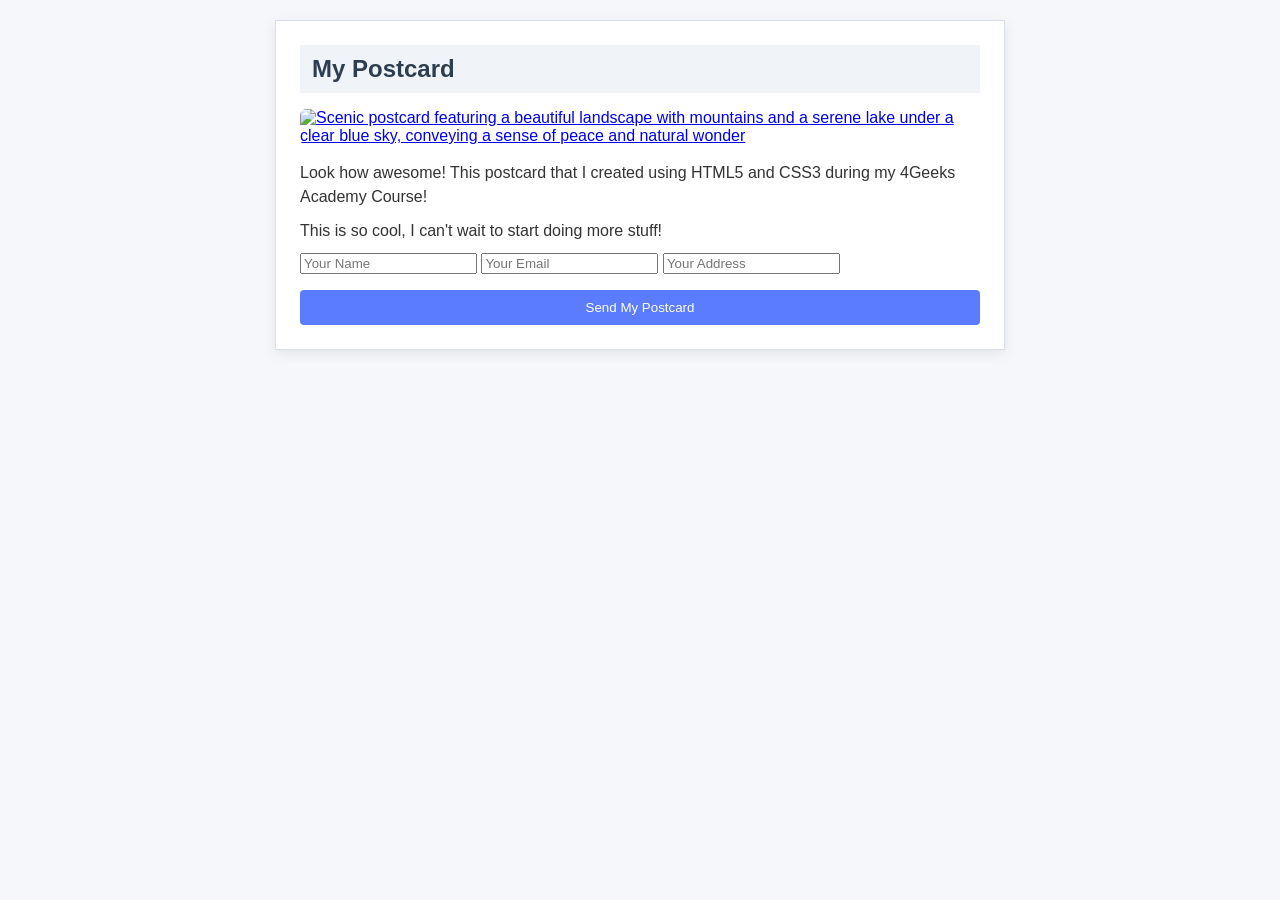
==== index.html @ c8a0d06e "Primer Postcard" ====
<!DOCTYPE html>
<html lang="en">
<head>
    <meta charset="UTF-8">
    <meta name="viewport" content="width=device-width, initial-scale=1.0">
    <title>My Postcard</title>
    <link rel="stylesheet" href="styles.css">
    <style>
    </style>
</head>
<body>
    <div class="postcard">
        <h1>My Postcard</h1>

        <div class="postcard-image">
            <a href="https://storage.googleapis.com/breathecode-asset-images/5318bde604cf5c915f94897a71b49ab2523101322ea21cb046db1e67c24fa3be.png" target="_blank">
                <img src="https://storage.googleapis.com/breathecode-asset-images/5318bde604cf5c915f94897a71b49ab2523101322ea21cb046db1e67c24fa3be.png" alt="Scenic postcard featuring a beautiful landscape with mountains and a serene lake under a clear blue sky, conveying a sense of peace and natural wonder">
            </a>
        </div>

        <div class="message">
            <p>Look how awesome! This postcard that I created using HTML5 and CSS3 during my 4Geeks Academy Course!</p>
            <p>This is so cool, I can't wait to start doing more stuff!</p>
            <div class="contact">
                <input type="text" placeholder="Your Name">
                <input type="email" placeholder="Your Email">
                <input type="text" placeholder="Your Address">
            </div>
        </div>

        <div class="actions">
            <button class="button">Send My Postcard</button>
        </div>
    </div>
</body>
</html>
---- styles.css ----
body {
    font-family: Arial, sans-serif;
    background-color: #f5f7fb;
    color: #333;
    padding: 20px;
    margin: 0;
}

.postcard {
    max-width: 680px;
    margin: 0 auto;
    border: 1px solid #d9e0ea;
    padding: 24px;
    background-color: #ffffff;
    box-shadow: 0 4px 12px rgba(0, 0, 0, 0.08);
}

h1 {
    text-align: left;
    font-size: 24px;
    color: #2c3e50;
    margin: 0 0 16px;
    background-color: #f0f4f8;
    padding: 10px 12px;
}

.postcard-image img {
    width: 100%;
    height: auto;
    display: block;
    border-radius: 6px;
    margin-bottom: 16px;
}

.message p {
    margin: 0 0 10px;
    line-height: 1.5;
}

.contact p {
    text-decoration: underline;
    font-size: 16px;
    text-align: right;
    margin: 4px 0;
}

.actions {
    margin-top: 16px;
}

.button {
    display: block;
    width: 100%;
    padding: 10px;
    background-color: #5b7cff;
    color: white;
    border: none;
    border-radius: 4px;
    cursor: pointer;
}

.button:hover {
    background-color: #3f63e6;
}
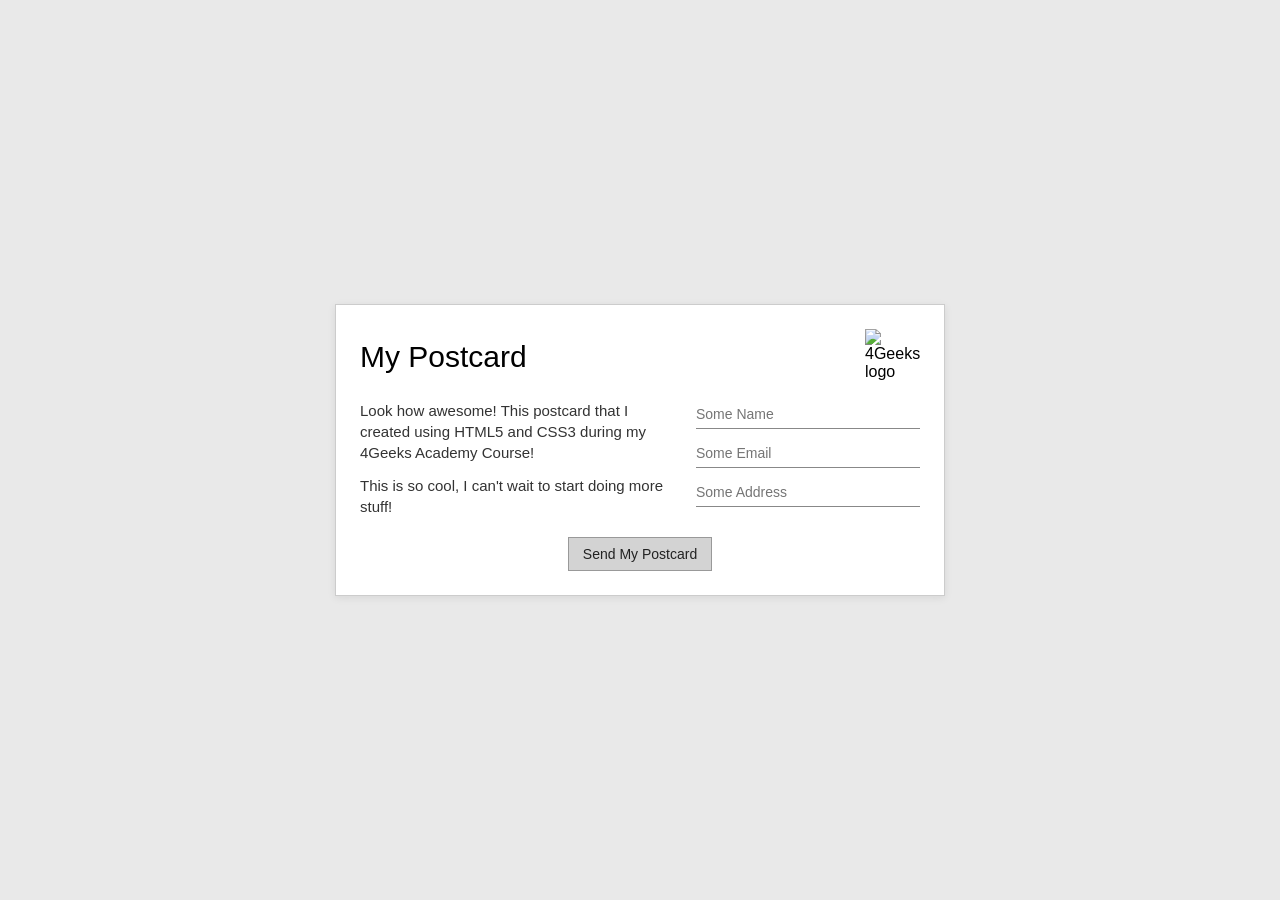
==== commit fb27da65: "My Postcard" ====
--- a/index.html
+++ b/index.html
@@ -1,36 +1,34 @@
 <!DOCTYPE html>
 <html lang="en">
 <head>
-    <meta charset="UTF-8">
-    <meta name="viewport" content="width=device-width, initial-scale=1.0">
-    <title>My Postcard</title>
-    <link rel="stylesheet" href="styles.css">
-    <style>
-    </style>
+  <meta charset="UTF-8">
+  <meta name="viewport" content="width=device-width, initial-scale=1.0">
+  <title>My Postcard</title>
+  <link rel="stylesheet" href="styles.css">
 </head>
 <body>
-    <div class="postcard">
-        <h1>My Postcard</h1>
+  <div class="postcard">
+    <div class="postcard-header">
+      <h1>My Postcard</h1>
+      <img src="https://github.com/breatheco-de/exercise-postcard/blob/main/.learn/assets/4geeks.png?raw=true" alt="4Geeks logo">
+    </div>
 
-        <div class="postcard-image">
-            <a href="https://storage.googleapis.com/breathecode-asset-images/5318bde604cf5c915f94897a71b49ab2523101322ea21cb046db1e67c24fa3be.png" target="_blank">
-                <img src="https://storage.googleapis.com/breathecode-asset-images/5318bde604cf5c915f94897a71b49ab2523101322ea21cb046db1e67c24fa3be.png" alt="Scenic postcard featuring a beautiful landscape with mountains and a serene lake under a clear blue sky, conveying a sense of peace and natural wonder">
-            </a>
-        </div>
+    <div class="postcard-body">
+      <div class="body-left">
+        <p>Look how awesome! This postcard that I created using HTML5 and CSS3 during my 4Geeks Academy Course!</p>
+        <p>This is so cool, I can't wait to start doing more stuff!</p>
+      </div>
 
-        <div class="message">
-            <p>Look how awesome! This postcard that I created using HTML5 and CSS3 during my 4Geeks Academy Course!</p>
-            <p>This is so cool, I can't wait to start doing more stuff!</p>
-            <div class="contact">
-                <input type="text" placeholder="Your Name">
-                <input type="email" placeholder="Your Email">
-                <input type="text" placeholder="Your Address">
-            </div>
-        </div>
+      <div class="body-right">
+        <input type="text" placeholder="Some Name">
+        <input type="email" placeholder="Some Email">
+        <input type="text" placeholder="Some Address">
+      </div>
+    </div>
 
-        <div class="actions">
-            <button class="button">Send My Postcard</button>
-        </div>
+    <div class="postcard-footer">
+      <button>Send My Postcard</button>
     </div>
+  </div>
 </body>
 </html>
--- a/styles.css
+++ b/styles.css
@@ -1,64 +1,89 @@
 body {
-    font-family: Arial, sans-serif;
-    background-color: #f5f7fb;
-    color: #333;
-    padding: 20px;
-    margin: 0;
+  background: #e9e9e9;
+  font-family: 'Comic Sans MS', cursive, sans-serif;
+  margin: 0;
+  padding: 0;
+  min-height: 100vh;
+  display: flex;
+  align-items: center;
+  justify-content: center;
 }
 
 .postcard {
-    max-width: 680px;
-    margin: 0 auto;
-    border: 1px solid #d9e0ea;
-    padding: 24px;
-    background-color: #ffffff;
-    box-shadow: 0 4px 12px rgba(0, 0, 0, 0.08);
+  background: white;
+  width: 560px;
+  margin: 40px auto;
+  padding: 24px;
+  border: 1px solid #cccccc;
+  box-shadow: 0 2px 8px rgba(0, 0, 0, 0.08);
 }
 
-h1 {
-    text-align: left;
-    font-size: 24px;
-    color: #2c3e50;
-    margin: 0 0 16px;
-    background-color: #f0f4f8;
-    padding: 10px 12px;
+.postcard-header {
+  display: flex;
+  justify-content: space-between;
+  align-items: center;
+  margin-bottom: 16px;
 }
 
-.postcard-image img {
-    width: 100%;
-    height: auto;
-    display: block;
-    border-radius: 6px;
-    margin-bottom: 16px;
+.postcard-header h1 {
+  margin: 0;
+  font-size: 30px;
+  font-weight: 500;
 }
 
-.message p {
-    margin: 0 0 10px;
-    line-height: 1.5;
+.postcard-header img {
+  width: 55px;
+  height: 55px;
 }
 
-.contact p {
-    text-decoration: underline;
-    font-size: 16px;
-    text-align: right;
-    margin: 4px 0;
+.postcard-body {
+  display: flex;
+  justify-content: space-between;
+  gap: 24px;
+  margin-top: 10px;
 }
 
-.actions {
-    margin-top: 16px;
+.body-left {
+  width: 55%;
+  display: flex;
+  flex-direction: column;
+  gap: 12px;
 }
 
-.button {
-    display: block;
-    width: 100%;
-    padding: 10px;
-    background-color: #5b7cff;
-    color: white;
-    border: none;
-    border-radius: 4px;
-    cursor: pointer;
+.body-left p {
+  margin: 0;
+  font-size: 15px;
+  line-height: 1.4;
+  color: #333333;
 }
 
-.button:hover {
-    background-color: #3f63e6;
+.body-right {
+  width: 40%;
+  display: flex;
+  flex-direction: column;
+  gap: 10px;
+}
+
+.body-right input {
+  border: none;
+  border-bottom: 1px solid #888888;
+  padding: 6px 0;
+  font-size: 14px;
+  outline: none;
+  background: transparent;
+}
+
+.postcard-footer {
+  text-align: center;
+  margin-top: 20px;
+}
+
+button {
+  background-color: #d3d3d3;
+  color: #222222;
+  padding: 8px 14px;
+  border: 1px solid #999999;
+  font-family: 'Comic Sans MS', cursive, sans-serif;
+  cursor: pointer;
+  font-size: 14px;
 }
